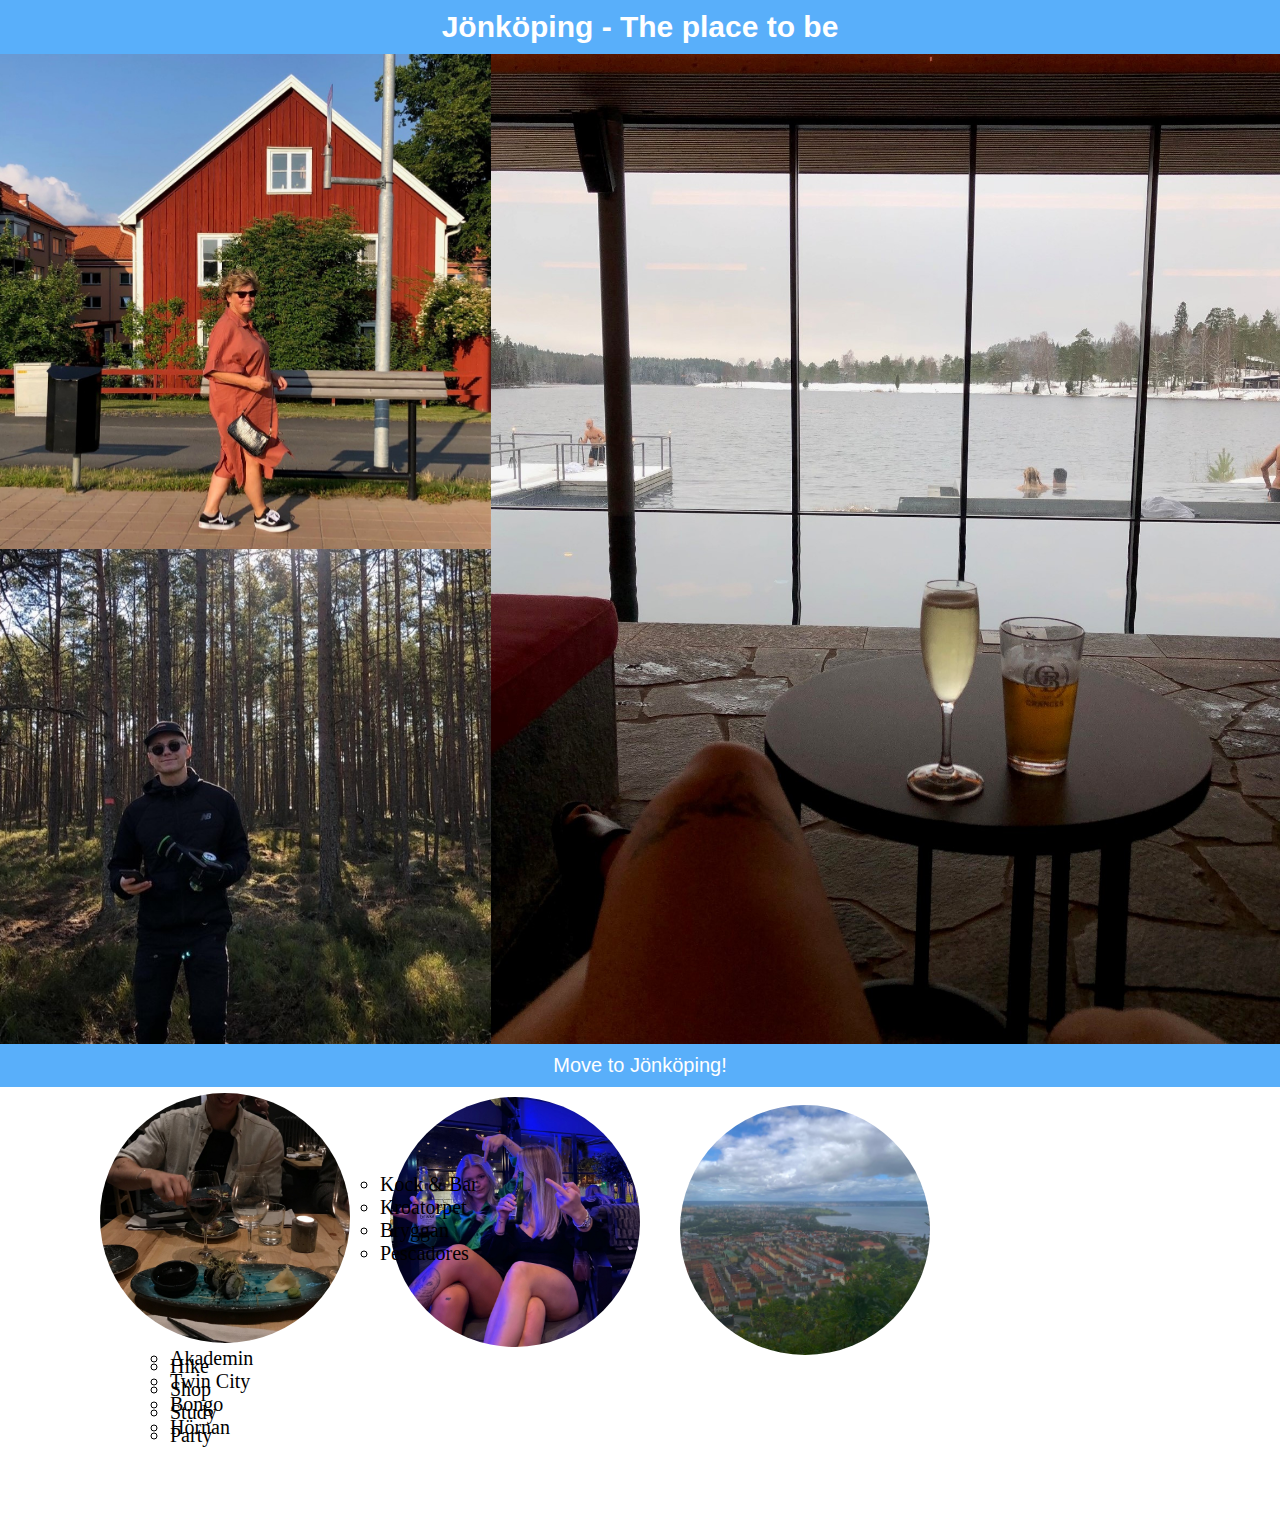
==== JKPG/jkpg.html @ df604ce9 "initial" ====
<!DOCTYPE html>
<html lang="en">
  <head>
    <meta charset="UTF-8" />
    <meta http-equiv="X-UA-Compatible" content="IE=edge" />
    <meta name="viewport" content="width=device-width, initial-scale=1.0" />
    <title>JKPG</title>
    <link rel="stylesheet" href="jkpg.css" />
  </head>
  <body>
    <header>
      <h1>Jönköping - The place to be</h1>
    </header>

    <content>
      <div class="middle-content">
        <img src="hooks.jpg" alt="spa" />
      </div>
    </content>

    <div class="multiple">
      <img class="mom" src="mamma.jpg" alt="my mother" />
      <img class="oscar1" src="hike2.jpg" alt="oscar hiking" />
    </div>

    <main>
      <div class="top">
        <h2>Restaurants & cafés</h2>
        <img src="food.jpg" alt="sushi and wine" />
        <ul>
          <li>Kock & Bar</li>
          <li>Kroatorpet</li>
          <li>Bryggan</li>
          <li>Pescadores</li>
        </ul>
      </div>

      <div class="middle">
        <h3>Pubs & clubs</h3>
        <img src="tilde twin.jpg" alt="nellie and tilde being mean" />
        <ul>
          <li>Akademin</li>
          <li>Twin City</li>
          <li>Bongo</li>
          <li>Hörnan</li>
        </ul>
      </div>
      <div class="bottom">
        <h4>Activites</h4>
        <img src="hike.jpg" alt="tiny houses" />
        <ul>
          <li>Hike</li>
          <li>Shop</li>
          <li>Study</li>
          <li>Party</li>
        </ul>
      </div>
    </main>

    <footer>Move to Jönköping!</footer>
  </body>
</html>
---- JKPG/jkpg.css ----
html,
body {
  margin: 0px;
}

main {
  margin-left: 90px;
}

h1 {
  background-color: rgb(89, 175, 250);
  color: white;
  font-family: Arial, Helvetica, sans-serif;
  font-size: 30px;
  text-align: center;
  padding: 10px;
  margin: 0px;
}

h2 {
  color: rgb(89, 175, 250);
  font-family: "Times New Roman", Times, serif;
  text-transform: uppercase;
  font-size: 25px;
  margin-left: 10px;
}

h3 {
  color: rgb(89, 175, 250);
  font-family: "Times New Roman", Times, serif;
  text-transform: uppercase;
  font-size: 25px;
  margin-left: 50px;
}

h4 {
  color: rgb(89, 175, 250);
  font-family: "Times New Roman", Times, serif;
  text-transform: uppercase;
  font-size: 25px;
  margin-left: 60px;
}

ul {
  font-family: "Times New Roman", Times, serif;
  font-size: 20px;
  width: 320px;
  padding: 80px;
}

li {
  list-style: circle;
}

li:hover {
  font-weight: bold;
  color: rgb(89, 175, 250);
}

.top {
  height: 33vh;
}

.top img {
  width: 250px;
  border-radius: 50%;
  margin-left: 10px;
  margin-right: 30px;
  float: left;
}

.middle {
  height: 33vh;
}

.middle img {
  width: 250px;
  border-radius: 50%;
  margin-left: 10px;
  margin-right: 30px;
  float: left;
}

.bottom {
  height: 33vh;
}

.bottom img {
  width: 250px;
  border-radius: 50%;
  margin-left: 10px;
  margin-right: 30px;
  float: left;
}

content img {
  height: 110vh;
  float: right;
}

.multiple {
  width: 50vh;
  float: right;
}

.mom {
  width: 55vh;
  float: right;
}

.oscar1 {
  width: 55vh;
  float: right;
}

footer {
  background-color: rgb(89, 175, 250);
  color: white;
  font-family: Arial, Helvetica, sans-serif;
  font-size: 20px;
  text-align: center;
  padding: 10px;
  margin-bottom: 0px;
  margin-top: 20px;
}
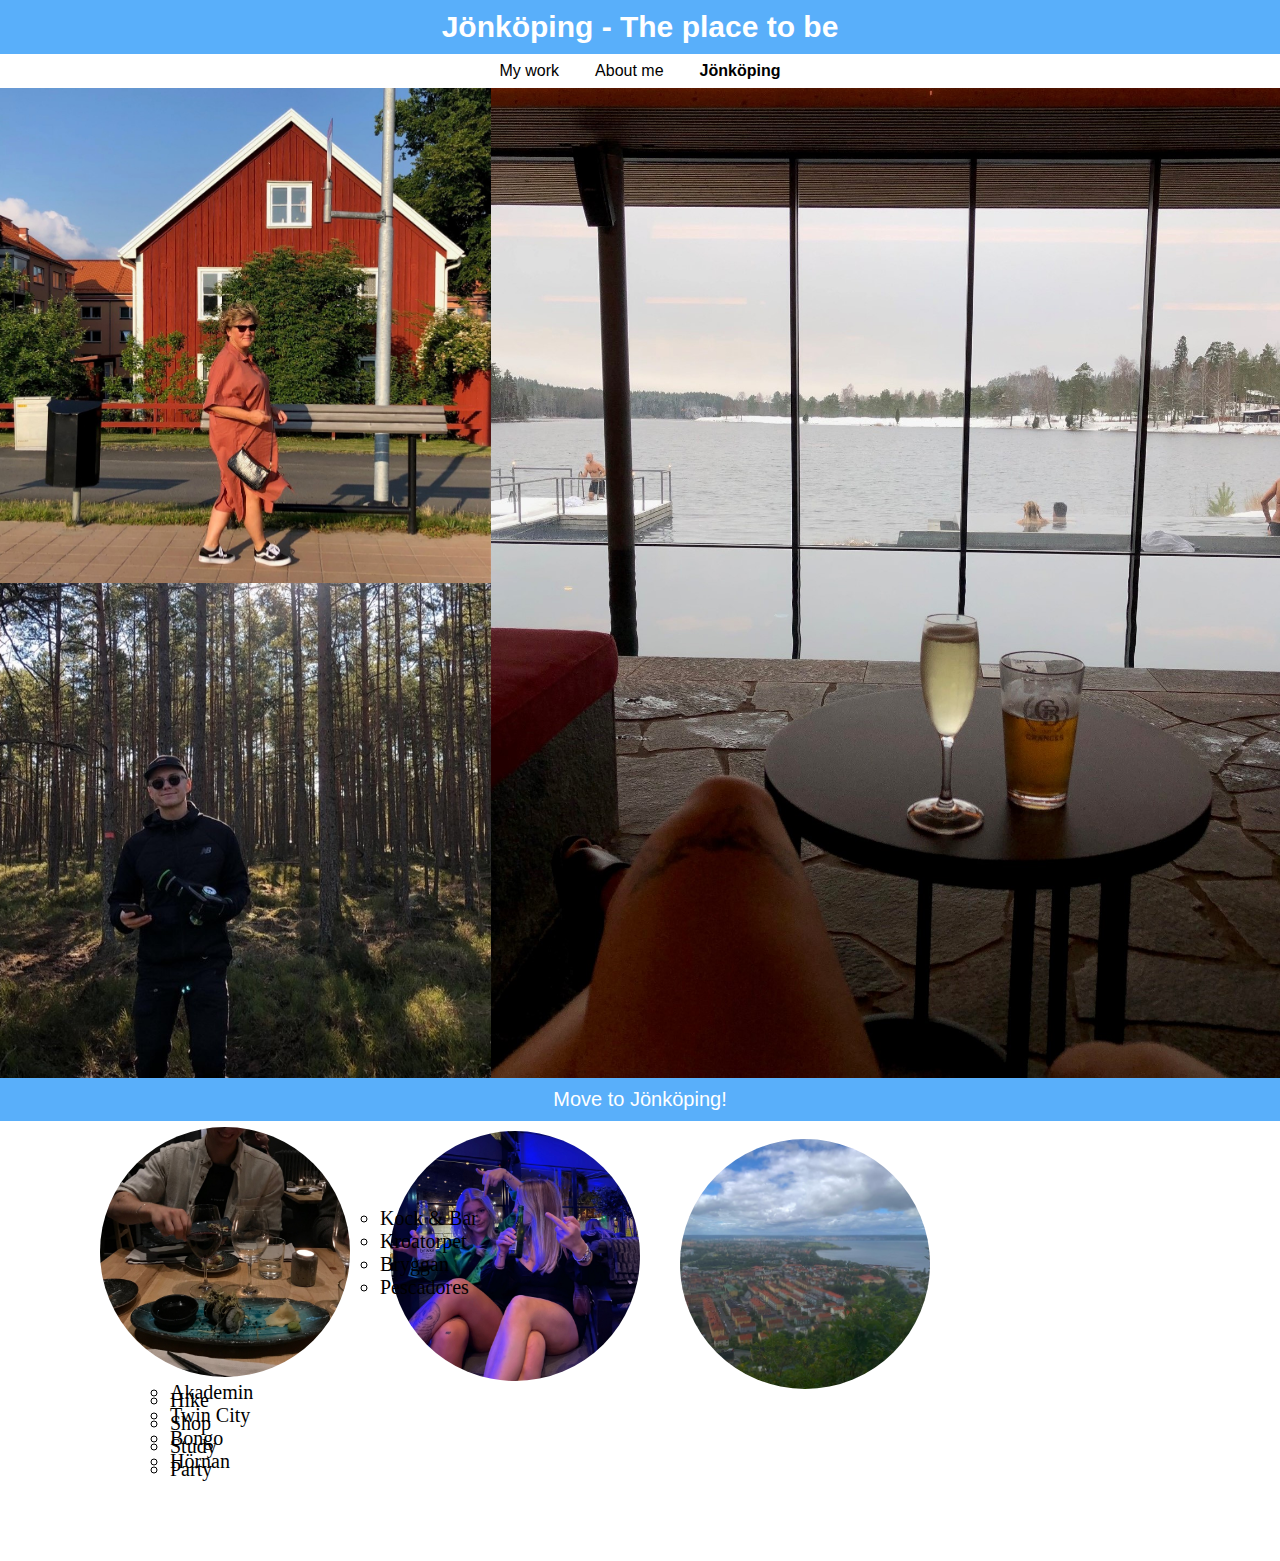
==== commit 9ed8c418: "new page" ====
--- a/JKPG/jkpg.html
+++ b/JKPG/jkpg.html
@@ -10,6 +10,11 @@
   <body>
     <header>
       <h1>Jönköping - The place to be</h1>
+      <nav>
+        <a href="../Work/work.html">My work</a>
+        <a href="../index.html">About me</a>
+        <a class="active" href="../JKPG/jkpg.html">Jönköping</a>
+      </nav>
     </header>
 
     <content>
--- a/JKPG/jkpg.css
+++ b/JKPG/jkpg.css
@@ -15,6 +15,24 @@
   text-align: center;
   padding: 10px;
   margin: 0px;
+}
+
+nav {
+  padding: 0.5rem;
+  text-align: center;
+}
+
+a {
+  font-family: Arial, Helvetica, sans-serif;
+  font-size: 1em;
+  color: black;
+  text-align: center;
+  text-decoration: none;
+  margin: 1rem;
+}
+
+a.active {
+  font-weight: bold;
 }
 
 h2 {
